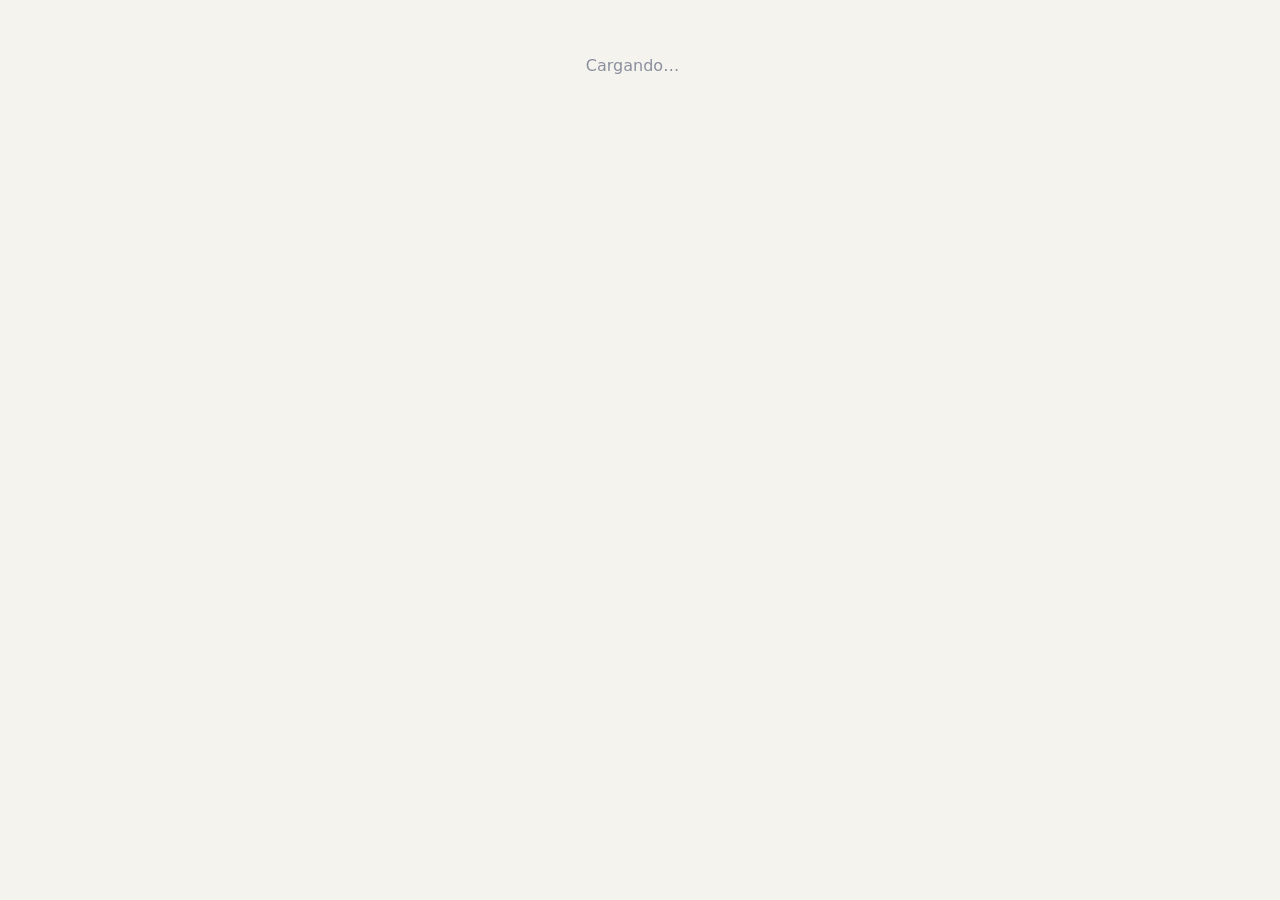
==== programa.html @ bf55bc1c "Ancho fijo: sin zoom al tocar, sin desplazamiento lateral ni saltos de tamaño Co-Authored-By: Claude" ====
<!doctype html>
<html lang="es">
<head>
  <meta charset="utf-8">
  <meta name="viewport" content="width=device-width, initial-scale=1, maximum-scale=1, viewport-fit=cover">
  <title>Programa · Roca de Vida Alabanza</title>
  <meta name="robots" content="noindex, nofollow">
  <meta name="theme-color" content="#000000">
  <meta name="apple-mobile-web-app-capable" content="yes">
  <meta name="apple-mobile-web-app-title" content="Programa RDV">
  <link rel="icon" type="image/png" sizes="32x32" href="icons/favicon-32.png">
  <link rel="apple-touch-icon" href="icons/apple-touch-icon.png">
  <link rel="stylesheet" href="css/styles.css">
  <style>
    body { padding: calc(14px + var(--safe-t)) 14px calc(30px + var(--safe-b)); }
    .pg { max-width: 760px; margin: 0 auto; }
    .pg-head { display: flex; align-items: center; gap: 12px; margin-bottom: 14px; }
    .pg-head img { width: 44px; height: 44px; border-radius: 12px; }
    .pg-head h1 { font-size: 19px; margin: 0; }
    .pg-head small { color: var(--texto-3); font-size: 12px; }
    .pg-mes { display: flex; align-items: center; justify-content: space-between; margin: 0 0 14px; }
    .pg-mes b { font-size: 17px; }
    .pg-dia { border-left: 4px solid var(--acento); }
    .pg-dia.pasado { opacity: .55; }
    .pg-dia.proximo { box-shadow: 0 0 0 1px var(--acento) inset; }
    .pg-dia h2 { font-size: 16px; margin: 0 0 2px; display: flex; gap: 8px; align-items: baseline; flex-wrap: wrap; }
    .pg-dia .cuando { color: var(--texto-2); font-size: 13.5px; }
    .pg-voces { margin: 10px 0 4px; font-size: 14px; }
    .pg-voces b { color: var(--acento-2); }
    .pg-sub { font-size: 11.5px; font-weight: 800; text-transform: uppercase; letter-spacing: .6px; color: var(--texto-2); margin: 12px 0 4px; }
    .pg-can { border-top: 1px solid var(--linea); padding: 9px 0; }
    .pg-can:first-of-type { border-top: 0; }
    .pg-can-top { display: flex; gap: 10px; align-items: flex-start; }
    .pg-can .n { color: var(--texto-3); font-weight: 700; min-width: 18px; }
    .pg-can .info { flex: 1; min-width: 0; }
    .pg-can .info b { display: block; }
    .pg-can .info small { color: var(--texto-2); }
    .pg-can .acc { display: flex; gap: 6px; flex-wrap: wrap; justify-content: flex-end; }
    .pg-letra { margin: 8px 0 2px 28px; background: var(--bg-2); border-radius: 10px; padding: 10px 12px; font-size: 15.5px; line-height: 1.45; white-space: pre-wrap; }
    .pg-letra .sec { display: block; font-weight: 800; font-size: 11.5px; text-transform: uppercase; letter-spacing: .7px; color: var(--info); margin: 10px 0 2px; }
    .pg-letra .sec:first-child { margin-top: 0; }
    .pg-vacio { text-align: center; color: var(--texto-3); padding: 40px 10px; }
  </style>
</head>
<body>
  <div class="pg" id="pg"><div class="pg-vacio">Cargando…</div></div>
  <div id="toast" class="toast" hidden></div>
  <script type="module" src="js/programa.js"></script>
</body>
</html>
---- css/styles.css ----
:root {
  --bg: #000000;
  --bg-2: #0f0f0f;
  --card: #141414;
  --card-2: #1f1f1f;
  --linea: #2a2a2a;
  --texto: #f4f4f4;
  --texto-2: #a6a6a6;
  --texto-3: #6f6f6f;
  --borde: transparent;   /* borde de tarjetas: sin borde en oscuro */
  --suave: rgba(255, 255, 255, .07);
  --acento: #e0b458;      /* dorado cálido */
  --acento-2: #f3d58f;
  --acento-txt: #1a1405;
  --ok: #4fc38a;
  --peligro: #ef6b6b;
  --info: #6ba8ef;
  --radio: 16px;
  --safe-b: env(safe-area-inset-bottom, 0px);
  --safe-t: env(safe-area-inset-top, 0px);
  --fuente-letra: 18px;
  --nav-bg: rgba(0, 0, 0, .86);
  --grad-comunicado: #1f1a0c;
  --grad-vivo: #221010;
  --offline-bg: #2a210c;
  --msg-err: #ffb4b4;
  --msg-ok: #a6f0c9;
  color-scheme: dark;
}

/* ---------- Tema claro (manual o según el sistema) ---------- */
:root[data-tema="claro"] {
  --bg: #f5f3ee; --bg-2: #ece8df; --card: #ffffff; --card-2: #f7f4ec; --linea: #ddd6c6;
  --texto: #1d1f27; --texto-2: #545a6b; --texto-3: #8a8f9e;
  --acento: #c9952c; --acento-2: #8a6110; --acento-txt: #1a1405;
  --ok: #24935d; --peligro: #d64545; --info: #2f74c9;
  --nav-bg: rgba(255, 255, 255, .92); --grad-comunicado: #fbf1d9; --grad-vivo: #fbe3e3;
  --offline-bg: #f6e7bf; --msg-err: #a12828; --msg-ok: #17683f;
  --borde: var(--linea); --suave: rgba(0, 0, 0, .06);
  color-scheme: light;
}
@media (prefers-color-scheme: light) {
  :root:not([data-tema="oscuro"]) {
    --bg: #f5f3ee; --bg-2: #ece8df; --card: #ffffff; --card-2: #f7f4ec; --linea: #ddd6c6;
    --texto: #1d1f27; --texto-2: #545a6b; --texto-3: #8a8f9e;
    --acento: #c9952c; --acento-2: #8a6110; --acento-txt: #1a1405;
    --ok: #24935d; --peligro: #d64545; --info: #2f74c9;
    --nav-bg: rgba(255, 255, 255, .92); --grad-comunicado: #fbf1d9; --grad-vivo: #fbe3e3;
    --offline-bg: #f6e7bf; --msg-err: #a12828; --msg-ok: #17683f;
    --borde: var(--linea); --suave: rgba(0, 0, 0, .06);
    color-scheme: light;
  }
}

* { box-sizing: border-box; }
html, body { margin: 0; }
/* ancho fijo: sin zoom al tocar, sin desplazamiento lateral y sin saltos de tamaño */
html {
  -webkit-text-size-adjust: 100%; text-size-adjust: 100%;
  overflow-x: hidden; scrollbar-gutter: stable;
}
body { width: 100%; max-width: 100%; overflow-x: clip; }
#app { overflow-x: clip; }
html, body, button, a, input, select, textarea, label, [onclick] { touch-action: manipulation; }
#app > * { min-width: 0; max-width: 100%; }
pre, .mono, table { max-width: 100%; }
body {
  background: var(--bg);
  color: var(--texto);
  font: 16px/1.45 system-ui, -apple-system, "Segoe UI", Roboto, sans-serif;
  -webkit-font-smoothing: antialiased;
  -webkit-tap-highlight-color: transparent;
  min-height: 100dvh;
}
a { color: var(--acento-2); }
img { max-width: 100%; }
[hidden] { display: none !important; }

#app { max-width: 720px; margin: 0 auto; padding: calc(var(--safe-t) + 8px) 16px calc(84px + var(--safe-b)); }

/* ---------- carga ---------- */
.cargando { min-height: 80dvh; display: grid; place-items: center; }
.logo-pulso { width: 110px; animation: pulso 1.6s ease-in-out infinite; }
@keyframes pulso { 50% { opacity: .45; transform: scale(.96); } }
.spinner { width: 28px; height: 28px; border: 3px solid var(--linea); border-top-color: var(--acento); border-radius: 50%; animation: gira .8s linear infinite; margin: 32px auto; }
@keyframes gira { to { transform: rotate(360deg); } }

/* ---------- encabezado ---------- */
.top { display: flex; align-items: center; gap: 12px; padding: calc(10px + var(--safe-t)) 0 14px; margin-top: calc(-1 * var(--safe-t)); position: sticky; top: 0; z-index: 5; background: linear-gradient(var(--bg) 75%, transparent); }
.top img { width: 38px; height: 38px; }
.top h1 { font-size: 21px; margin: 0; flex: 1; letter-spacing: -.2px; }
.top .sub { font-size: 12px; color: var(--texto-3); display: block; font-weight: 500; }
.avatar { width: 36px; height: 36px; border-radius: 50%; background: var(--card-2); color: var(--acento-2); display: grid; place-items: center; font-weight: 700; font-size: 14px; flex: none; border: 1px solid var(--linea); cursor: pointer; }
.avatar.sm { width: 30px; height: 30px; font-size: 12px; cursor: default; }
.atras { background: none; border: 0; color: var(--texto); font-size: 26px; padding: 0 6px 0 0; cursor: pointer; line-height: 1; }

/* ---------- navegación inferior ---------- */
.nav { position: fixed; left: 0; right: 0; bottom: 0; z-index: 10; display: flex; justify-content: center; gap: 4px; background: var(--nav-bg); backdrop-filter: blur(12px); border-top: 1px solid var(--linea); padding: 6px 8px calc(6px + var(--safe-b)); }
.nav a { flex: 1; max-width: 140px; display: flex; flex-direction: column; align-items: center; gap: 1px; padding: 6px 0; text-decoration: none; color: var(--texto-3); font-size: 11px; font-weight: 600; border-radius: 10px; position: relative; }
.nav a .ico { font-size: 21px; filter: grayscale(1) opacity(.7); }
.nav a.activo { color: var(--acento-2); }
.nav a.activo .ico { filter: none; }
.badge { position: absolute; top: 2px; right: calc(50% - 22px); background: var(--peligro); color: #fff; font-size: 10px; min-width: 17px; height: 17px; border-radius: 9px; display: grid; place-items: center; padding: 0 4px; }

/* ---------- tarjetas ---------- */
.card { background: var(--card); border: 1px solid var(--borde); border-radius: var(--radio); padding: 14px; margin-bottom: 12px; }
.card.fijada { border-color: rgba(224, 180, 88, .55); box-shadow: 0 0 0 1px rgba(224, 180, 88, .15) inset; }
.card.comunicado { background: linear-gradient(160deg, var(--grad-comunicado), var(--card) 55%); }
.post-head { display: flex; align-items: center; gap: 10px; margin-bottom: 10px; }
.post-head .quien { flex: 1; min-width: 0; }
.post-head .quien b { display: block; font-size: 15px; }
.post-head .quien small { color: var(--texto-3); font-size: 12px; }
.tag { display: inline-block; font-size: 11px; font-weight: 700; letter-spacing: .4px; text-transform: uppercase; padding: 2px 8px; border-radius: 20px; background: var(--card-2); color: var(--texto-2); }
.tag.comunicado { background: rgba(224, 180, 88, .18); color: var(--acento-2); }
.tag.fijada { background: rgba(224, 180, 88, .18); color: var(--acento-2); }
.tag.ok { background: rgba(79, 195, 138, .16); color: var(--ok); }
.tag.warn { background: rgba(239, 107, 107, .16); color: var(--peligro); }
.post-titulo { font-size: 18px; margin: 0 0 6px; }
.post-texto { white-space: pre-wrap; word-wrap: break-word; margin: 0; }
.post-frase { font-size: 20px; font-style: italic; line-height: 1.4; text-align: center; padding: 10px 6px; color: var(--acento-2); white-space: pre-wrap; }
.post-img { margin: 10px -14px 0; display: block; width: calc(100% + 28px); max-width: none; max-height: 520px; object-fit: cover; background: var(--bg-2); cursor: zoom-in; }
.video { position: relative; aspect-ratio: 16/9; margin-top: 10px; border-radius: 10px; overflow: hidden; background: #000; }
.video iframe { position: absolute; inset: 0; width: 100%; height: 100%; border: 0; }
.link-video { display: inline-flex; gap: 6px; align-items: center; margin-top: 10px; }

.reacciones { display: flex; flex-wrap: wrap; gap: 6px; margin-top: 12px; }
.reac { border: 1px solid var(--linea); background: var(--bg-2); color: var(--texto); border-radius: 20px; padding: 4px 10px; font-size: 14px; cursor: pointer; display: inline-flex; gap: 5px; align-items: center; }
.reac.mia { border-color: var(--acento); background: rgba(224, 180, 88, .14); }
.reac small { color: var(--texto-2); font-weight: 600; }
.acciones { display: flex; gap: 14px; margin-top: 10px; padding-top: 10px; border-top: 1px solid var(--linea); }
.acciones button { background: none; border: 0; color: var(--texto-2); font-size: 14px; cursor: pointer; padding: 0; }
.comentarios { margin-top: 10px; display: grid; gap: 8px; }
.comentario { display: flex; gap: 8px; align-items: flex-start; }
.comentario .burbuja { background: var(--bg-2); border-radius: 12px; padding: 7px 11px; flex: 1; min-width: 0; }
.comentario .burbuja b { font-size: 13px; }
.comentario .burbuja p { margin: 2px 0 0; white-space: pre-wrap; word-wrap: break-word; font-size: 14px; }
.comentario .burbuja small { color: var(--texto-3); font-size: 11px; }
.comentario .x { background: none; border: 0; color: var(--texto-3); cursor: pointer; font-size: 13px; }
.nuevo-com { display: flex; gap: 8px; margin-top: 4px; }
.nuevo-com input { flex: 1; }

/* ---------- formularios ---------- */
label { display: block; font-size: 13px; color: var(--texto-2); margin: 12px 0 5px; font-weight: 600; }
input, select, textarea {
  width: 100%; background: var(--bg-2); color: var(--texto); border: 1px solid var(--linea);
  border-radius: 10px; padding: 11px 12px; font: inherit; font-size: 16px; outline: none;
}
input:focus, select:focus, textarea:focus { border-color: var(--acento); }
textarea { min-height: 90px; resize: vertical; }
textarea.letra { min-height: 300px; font-family: ui-monospace, SFMono-Regular, Menlo, Consolas, monospace; font-size: 16px; line-height: 1.5; }
.fila { display: flex; gap: 10px; }
.fila > * { flex: 1; min-width: 0; }
.check { display: flex; align-items: center; gap: 8px; margin-top: 12px; color: var(--texto); font-weight: 500; }
.check input { width: auto; }
.ayuda { font-size: 12px; color: var(--texto-3); margin-top: 5px; }

.btn {
  display: inline-flex; align-items: center; justify-content: center; gap: 6px;
  border: 1px solid var(--linea); background: var(--card-2); color: var(--texto);
  padding: 10px 16px; border-radius: 10px; font: inherit; font-weight: 600; font-size: 15px; cursor: pointer; text-decoration: none;
}
.btn.prim { background: var(--acento); border-color: var(--acento); color: var(--acento-txt); }
.btn.peligro { color: var(--peligro); }
.btn.sm { padding: 6px 11px; font-size: 13px; border-radius: 8px; }
.btn.blk { width: 100%; margin-top: 16px; }
.btn:disabled { opacity: .5; cursor: default; }
.btn-ico { background: var(--card-2); border: 1px solid var(--linea); color: var(--texto); width: 38px; height: 38px; border-radius: 10px; cursor: pointer; font-size: 17px; display: grid; place-items: center; flex: none; }
.fab { position: fixed; right: max(16px, calc(50% - 344px)); bottom: calc(80px + var(--safe-b)); z-index: 9; width: 56px; height: 56px; border-radius: 50%; border: 0; background: var(--acento); color: var(--acento-txt); font-size: 30px; box-shadow: 0 6px 20px rgba(0, 0, 0, .45); cursor: pointer; }

/* ---------- login ---------- */
.auth { min-height: 88dvh; display: flex; flex-direction: column; justify-content: center; max-width: 400px; margin: 0 auto; }
.auth .logo { width: 120px; margin: 0 auto 10px; display: block; }
.auth h1 { text-align: center; font-size: 24px; margin: 0; }
.auth .lema { text-align: center; color: var(--texto-3); margin: 4px 0 20px; }
.tabs-auth { display: flex; background: var(--bg-2); border-radius: 12px; padding: 4px; gap: 4px; }
.tabs-auth button { flex: 1; border: 0; background: none; color: var(--texto-2); padding: 9px; border-radius: 9px; font: inherit; font-weight: 600; cursor: pointer; }
.tabs-auth button.activo { background: var(--card-2); color: var(--texto); }
.link { background: none; border: 0; color: var(--acento-2); font: inherit; font-size: 14px; cursor: pointer; padding: 0; margin-top: 14px; }
.msg { margin-top: 12px; padding: 10px 12px; border-radius: 10px; font-size: 14px; }
.msg.err { background: rgba(239, 107, 107, .12); color: var(--msg-err); }
.msg.ok { background: rgba(79, 195, 138, .12); color: var(--msg-ok); }

/* ---------- listas ---------- */
.buscador { position: relative; margin-bottom: 12px; }
.buscador input { padding-left: 38px; }
.buscador::before { content: "🔍"; position: absolute; left: 12px; top: 50%; transform: translateY(-50%); font-size: 14px; opacity: .6; }
.lista { display: grid; gap: 8px; }
.item { display: flex; align-items: center; gap: 12px; background: var(--card); border: 1px solid var(--borde); border-radius: 12px; padding: 12px 14px; text-decoration: none; color: inherit; cursor: pointer; }
.item .info { flex: 1; min-width: 0; }
.item .info b { display: block; white-space: nowrap; overflow: hidden; text-overflow: ellipsis; }
.item .info small { color: var(--texto-3); }
.tono-pill { font-weight: 800; font-size: 15px; min-width: 44px; text-align: center; padding: 5px 8px; border-radius: 8px; background: rgba(224, 180, 88, .14); color: var(--acento-2); }
.vacio { text-align: center; color: var(--texto-3); padding: 40px 10px; }
.vacio .grande { font-size: 40px; display: block; margin-bottom: 6px; }
.seccion-t { font-size: 13px; text-transform: uppercase; letter-spacing: .6px; color: var(--texto-3); margin: 22px 0 8px; font-weight: 700; }
.fecha-box { width: 52px; text-align: center; background: var(--bg-2); border-radius: 10px; padding: 6px 0; flex: none; }
.fecha-box b { display: block; font-size: 20px; line-height: 1; }
.fecha-box small { font-size: 11px; text-transform: uppercase; color: var(--acento-2); font-weight: 700; }
.segmentado { display: flex; gap: 6px; overflow-x: auto; padding-bottom: 4px; margin-bottom: 12px; scrollbar-width: none; }
.segmentado::-webkit-scrollbar { display: none; }
.segmentado button { flex: none; border: 1px solid var(--linea); background: var(--bg-2); color: var(--texto-2); padding: 7px 13px; border-radius: 20px; font: inherit; font-size: 14px; font-weight: 600; cursor: pointer; }
.segmentado button.activo { background: var(--acento); color: var(--acento-txt); border-color: var(--acento); }

/* ---------- canción ---------- */
.cancion-meta { display: flex; flex-wrap: wrap; gap: 6px; margin: -4px 0 12px; }
.controles { position: sticky; top: calc(62px + var(--safe-t)); z-index: 4; background: var(--bg); padding: 8px 0; display: flex; gap: 8px; align-items: center; border-bottom: 1px solid var(--linea); margin-bottom: 12px; }
.controles .tono-actual { display: flex; align-items: center; gap: 6px; }
.controles .tono-actual { background: var(--card); border: 1px solid var(--borde); border-radius: 12px; padding: 3px; gap: 2px; flex: none; }
.controles .tono-actual .btn-ico { border: 0; background: transparent; width: 34px; height: 34px; }
.controles .tono-actual select { width: auto; min-width: 64px; padding: 6px 8px; font-weight: 800; font-size: 17px; text-align: center; color: var(--acento-2); background: transparent; border: 0; }
.sel-cant { flex: 1; min-width: 0; display: flex; align-items: center; gap: 6px; background: var(--card); border: 1px solid var(--borde); border-radius: 12px; padding: 0 0 0 10px; margin: 0; }
.sel-cant.activo { border-color: var(--acento); }
.sel-cant select { flex: 1; min-width: 0; width: auto; border: 0; background: transparent; padding: 10px 8px 10px 0; font-size: 16px; font-weight: 600; color: var(--texto); text-overflow: ellipsis; }
.sel-cant.activo select { color: var(--acento-2); }
.barra-vista { display: flex; align-items: center; gap: 8px; flex-wrap: wrap; margin-bottom: 12px; }
.barra-vista .vista-tg { margin: 0; }
.btn-ico.sm.activo { border-color: var(--acento); background: rgba(224, 180, 88, .14); }
.ov-fuente { display: inline-flex; gap: 4px; margin-left: auto; }
.btn-ico.sm { width: 32px; height: 32px; font-size: 13px; }
.cantantes { display: flex; gap: 6px; flex-wrap: wrap; margin-bottom: 14px; }
.chip { border: 1px solid var(--linea); background: var(--bg-2); color: var(--texto); padding: 6px 11px; border-radius: 20px; font: inherit; font-size: 13px; cursor: pointer; display: inline-flex; gap: 6px; align-items: center; }
.chip b { color: var(--acento-2); }
.chip.activo { border-color: var(--acento); background: rgba(224, 180, 88, .14); }

.letra { font-size: var(--fuente-letra); line-height: 1.35; padding-bottom: 20px; }
.letra .mono { font-family: ui-monospace, SFMono-Regular, Menlo, Consolas, monospace; white-space: pre; font-size: .85em; overflow-x: auto; }
.letra .l-vacia { height: .8em; }
.letra .l-seccion { margin: 14px 0 6px; font-weight: 800; font-size: .72em; text-transform: uppercase; letter-spacing: .8px; color: var(--info); }
.letra .l-acordes { color: var(--acento); font-weight: 700; }
.letra .l-chordpro { display: flex; flex-wrap: wrap; align-items: flex-end; margin-bottom: 2px; }
.letra .seg { display: inline-flex; flex-direction: column; }
.letra .seg .ch { color: var(--acento); font-weight: 700; font-size: .82em; min-height: 1.2em; padding-right: .35em; white-space: nowrap; }
.letra .l-letra { white-space: pre-wrap; }
.letra.sin-acordes .l-chordpro .ch { display: none; }

.notas-instr textarea { min-height: 120px; }
.nota-vista { white-space: pre-wrap; background: var(--bg-2); border-radius: 10px; padding: 12px; min-height: 48px; color: var(--texto); font-size: 15px; }
.nota-vista.vacia { color: var(--texto-3); font-style: italic; }
.nav-set { position: fixed; left: 0; right: 0; bottom: calc(64px + var(--safe-b)); z-index: 8; display: flex; justify-content: center; pointer-events: none; }
.nav-set > div { pointer-events: auto; display: flex; gap: 8px; align-items: center; background: var(--card-2); border: 1px solid var(--borde); border-radius: 30px; padding: 6px; box-shadow: 0 6px 20px rgba(0, 0, 0, .4); }
.nav-set span { font-size: 13px; color: var(--texto-2); padding: 0 6px; }

/* ---------- setlist ---------- */
.set-item { display: flex; align-items: center; gap: 10px; }
.set-item .num { width: 26px; height: 26px; border-radius: 50%; background: var(--bg-2); display: grid; place-items: center; font-size: 13px; font-weight: 700; color: var(--texto-2); flex: none; }
.orden { display: flex; flex-direction: column; gap: 2px; }
.orden button { background: none; border: 0; color: var(--texto-3); cursor: pointer; font-size: 13px; padding: 0 4px; }

/* ---------- modal ---------- */
dialog { width: min(560px, 100%); max-height: 92dvh; border: 1px solid var(--linea); border-radius: 18px 18px 0 0; padding: 0; background: var(--card); color: var(--texto); margin: auto auto 0; }
@media (min-width: 640px) { dialog { border-radius: 18px; margin: auto; } }
dialog::backdrop { background: rgba(0, 0, 0, .6); backdrop-filter: blur(2px); }
#modalBody { padding: 18px 16px calc(18px + var(--safe-b)); overflow-y: auto; max-height: 92dvh; }
.modal-h { display: flex; align-items: center; justify-content: space-between; margin-bottom: 4px; }
.modal-h h2 { margin: 0; font-size: 19px; }
.modal-h button { background: none; border: 0; color: var(--texto-2); font-size: 24px; cursor: pointer; }
.visor { padding: 0 !important; background: #000; }
.visor img { display: block; width: 100%; }

.toast { position: fixed; left: 50%; transform: translateX(-50%); bottom: calc(86px + var(--safe-b)); background: var(--texto); color: var(--bg); padding: 10px 16px; border-radius: 10px; font-size: 14px; font-weight: 600; z-index: 50; max-width: calc(100% - 32px); box-shadow: 0 6px 20px rgba(0, 0, 0, .4); }
.toast.err { background: var(--peligro); color: #fff; }

.miembro-acc { display: flex; gap: 6px; flex-wrap: wrap; }
.instalar { display: flex; gap: 10px; align-items: center; }
.instalar p { margin: 0; flex: 1; font-size: 14px; color: var(--texto-2); }

/* ---------- agenda / calendario ---------- */
.admin-bar { display: flex; gap: 6px; flex-wrap: wrap; margin-bottom: 12px; }
.cal { padding: 12px 10px; }
.cal-head { display: flex; align-items: center; justify-content: space-between; margin-bottom: 8px; }
.cal-head b { text-transform: capitalize; font-size: 17px; }
.cal-head a.btn-ico { text-decoration: none; }
.cal-sem, .cal-grid { display: grid; grid-template-columns: repeat(7, 1fr); gap: 3px; text-align: center; }
.cal-sem span { font-size: 11px; color: var(--texto-3); font-weight: 700; padding: 2px 0 4px; }
.cal-dia { aspect-ratio: 1 / 1.05; border: 1px solid transparent; background: var(--bg-2); color: var(--texto); border-radius: 9px; font: inherit; font-size: 14px; cursor: pointer; display: flex; flex-direction: column; align-items: center; justify-content: center; gap: 3px; padding: 0; }
.cal-dia i { display: flex; gap: 2px; height: 7px; }
.cal-dia i b, .cal-ley b { width: 7px; height: 7px; border-radius: 50%; border: 1.5px solid; display: inline-block; }
.cal-dia.hoy span { color: var(--acento-2); font-weight: 800; }
.cal-dia.sel { border-color: var(--acento); background: rgba(224, 180, 88, .12); }
.cal-dia.mio { box-shadow: inset 0 -3px 0 var(--acento); }
.cal-ley { display: flex; flex-wrap: wrap; gap: 4px 12px; margin-top: 10px; font-size: 11px; color: var(--texto-3); }
.cal-ley span { display: inline-flex; align-items: center; gap: 5px; }
.cal-ley b { border-color: currentColor; }
.cal-ley b.hueco { background: transparent; }

.confirmar { border-color: rgba(224, 180, 88, .55); }
.conf-fila { display: flex; align-items: center; gap: 6px; padding: 8px 0; border-top: 1px solid var(--linea); }
.conf-fila:first-of-type { border-top: 0; }
.conf-fila .info { flex: 1; min-width: 0; text-decoration: none; color: inherit; }
.conf-fila .info b { display: block; font-size: 14px; }
.conf-fila .info small { color: var(--texto-3); font-size: 12px; }

.equipo-dia { padding: 4px 14px; }
.eq-fila { display: flex; align-items: center; gap: 10px; padding: 8px 0; border-top: 1px solid var(--linea); }
.eq-fila:first-child { border-top: 0; }
.eq-fila .eq-rol { width: 120px; flex: none; font-size: 13px; color: var(--texto-2); }
.eq-fila b { flex: 1; }
.eq-fila.rechazado b { text-decoration: line-through; color: var(--texto-3); }
.eq-fila.por_confirmar b { font-style: italic; }
.eq-rec { background: none; border: 1px solid var(--linea); border-radius: 8px; padding: 2px 6px; font-size: 14px; cursor: pointer; color: inherit; }
.eq-rec:disabled { opacity: .5; }
.resumen-conf { display: flex; align-items: center; gap: 10px; padding: 10px 14px; }
.resumen-conf .info { flex: 1; font-size: 14px; }
.btn.aviso { background: rgba(240, 190, 90, .18); border-color: var(--acento-2); color: var(--texto); }

.lista-check { max-height: 46dvh; overflow-y: auto; border: 1px solid var(--linea); border-radius: 10px; padding: 2px 10px; margin-top: 4px; }
.fila-check { margin: 0; padding: 9px 0; border-top: 1px solid var(--linea); }
.fila-check:first-child { border-top: 0; }
.fila-check span:nth-child(2) { flex: 1; }
.fila-check small { color: var(--texto-3); }
.sep-check { font-size: 11px; text-transform: uppercase; letter-spacing: .6px; color: var(--texto-3); padding: 10px 0 4px; border-top: 1px solid var(--linea); font-weight: 700; }

.tabla-wrap { overflow-x: auto; border: 1px solid var(--linea); border-radius: 12px; }
table.plan { border-collapse: collapse; font-size: 13px; min-width: 100%; }
.plan th, .plan td { padding: 8px; border-bottom: 1px solid var(--linea); text-align: left; vertical-align: top; white-space: nowrap; }
.plan thead th { background: var(--bg-2); color: var(--texto-2); font-size: 12px; position: sticky; top: 0; }
.plan tbody th { position: sticky; left: 0; background: var(--card); z-index: 1; }
.plan tbody th a { color: var(--texto); text-decoration: none; display: block; }
.plan tbody th small { color: var(--texto-3); font-weight: 400; }
.plan td { background: var(--card); }
.plan td.editable { cursor: pointer; }
.plan td.editable:hover { background: var(--card-2); }
.plan .p { display: block; padding: 1px 0; }
.plan .p.confirmado::after { content: " ✅"; font-size: 10px; }
.p.pendiente { color: var(--acento-2); }
.p.rechazado { color: var(--peligro); text-decoration: line-through; }
.p.por_confirmar { color: var(--acento-2); font-style: italic; }
.plan .p.por_confirmar::after { content: " 🤔"; font-size: 10px; font-style: normal; }
.plan .vacio-c { color: var(--texto-3); }

/* ---------- resumen del día (muro) ---------- */
.resumen { background: var(--bg-2); border-radius: 10px; padding: 12px; margin-top: 10px; font-size: 14px; line-height: 1.55; }
.rs-bloque { margin-top: 10px; }
.rs-t { font-weight: 800; font-size: 12px; text-transform: uppercase; letter-spacing: .5px; color: var(--texto-2); margin-bottom: 2px; }
.rs-rol { color: var(--texto-3); }
.resumen ol { margin: 0; padding-left: 20px; }
.tono-txt { color: var(--acento-2); }

/* ---------- en vivo ---------- */
.punto-vivo { width: 9px; height: 9px; border-radius: 50%; background: var(--peligro); display: inline-block; flex: none; animation: pulso 1.2s ease-in-out infinite; margin-right: 6px; vertical-align: middle; }
.vivo-banner { display: flex; align-items: center; gap: 10px; border-color: rgba(239, 107, 107, .6); background: linear-gradient(160deg, var(--grad-vivo), var(--card) 60%); text-decoration: none; color: inherit; }
.vivo-banner .info { flex: 1; }
.vivo-banner .info b { display: block; }
.vivo-banner .info small { color: var(--texto-2); }
.chip.vivo { border-color: rgba(239, 107, 107, .6); }
.chip.vivo.activo { background: rgba(239, 107, 107, .15); }
.set-item.en-vivo { border-color: var(--peligro); }
.nota-mia { padding: 10px 12px; font-size: 15px; border-color: rgba(107, 168, 239, .45); white-space: pre-wrap; }

/* ---------- sin conexión ---------- */
.offline { position: sticky; top: 0; z-index: 20; background: var(--offline-bg); color: var(--acento-2); text-align: center; font-size: 13px; font-weight: 600; padding: calc(6px + var(--safe-t)) 12px 6px; }

/* ---------- editor de acordes ---------- */
.ea-teclas { display: grid; gap: 6px; margin-bottom: 8px; }
.ea-fila { display: flex; gap: 6px; overflow-x: auto; align-items: center; padding-bottom: 2px; scrollbar-width: none; }
.ea-fila::-webkit-scrollbar { display: none; }
.ea-fila small { color: var(--texto-3); font-size: 11px; white-space: nowrap; font-weight: 700; }
.ea-k { flex: none; min-width: 44px; height: 38px; padding: 0 10px; border-radius: 9px; border: 1px solid var(--acento); background: rgba(224, 180, 88, .14); color: var(--acento-2); font: inherit; font-weight: 800; font-size: 15px; cursor: pointer; }
.ea-k.sec { border-color: var(--linea); background: var(--bg-2); color: var(--texto); font-weight: 700; font-size: 14px; }
.ea-k.peligro { border-color: var(--peligro); color: var(--peligro); background: transparent; }
.ea-k:active { transform: scale(.95); }
.ea-tocar { background: var(--bg-2); border: 1px solid var(--linea); border-radius: 10px; padding: 12px; max-height: 50dvh; overflow-y: auto; font-size: 17px; line-height: 2.1; }
.ea-tocar { line-height: 1.35; }
.ea-l { display: flex; flex-wrap: wrap; align-items: flex-end; margin-bottom: 6px; }
.ea-seg { display: inline-flex; flex-direction: column; align-items: flex-start; }
.ea-chrow { min-height: 1.45em; display: flex; align-items: flex-end; padding-right: 6px; }
.ea-ly { white-space: pre; }
.ea-c { cursor: pointer; border-radius: 3px; position: relative; padding: 2px 0; }
.ea-c:hover { background: var(--suave); }
.ea-c.sel { background: rgba(107, 168, 239, .3); box-shadow: inset 2px 0 0 var(--info); }
.ea-fin { color: var(--texto-3); padding: 2px 8px; }
.ea-ch { border: 0; background: var(--acento); color: var(--acento-txt); font: inherit; font-size: 13px; font-weight: 800; border-radius: 6px; padding: 1px 6px; margin: 0; cursor: pointer; line-height: 1.5; }
.ea-ch.sel { background: var(--info); color: #fff; }
.caret { display: inline-block; width: 2px; height: 1.1em; background: var(--info); vertical-align: middle; margin: 0 1px; animation: pulso 1s infinite; }

/* ---------- partituras ---------- */
.partituras { display: grid; grid-template-columns: repeat(auto-fill, minmax(150px, 1fr)); gap: 10px; margin-bottom: 10px; }
.part-item { background: var(--card); border: 1px solid var(--linea); border-radius: 12px; overflow: hidden; position: relative; display: flex; flex-direction: column; }
.part-item img { width: 100%; aspect-ratio: 3 / 4; object-fit: cover; object-position: top; background: #fff; cursor: zoom-in; display: block; }
.part-doc { aspect-ratio: 3 / 4; border: 0; background: var(--bg-2); color: var(--texto); font: inherit; font-size: 18px; font-weight: 700; cursor: pointer; }
.part-info { padding: 8px 10px; font-size: 13px; }
.part-info b { display: block; }
.part-info small { color: var(--texto-3); }
.part-item .x { position: absolute; top: 6px; right: 6px; background: rgba(0, 0, 0, .55); border: 0; border-radius: 8px; padding: 4px 6px; cursor: pointer; }
.visor-part { background: #fff; min-height: 60dvh; }
.visor-part img { display: block; width: 100%; height: auto; border-bottom: 2px solid #ddd; }
.visor-part .btn { margin: 10px; width: calc(100% - 20px); }
.visor-cerrar { position: sticky; top: 8px; float: right; margin: 8px; z-index: 2; width: 40px; height: 40px; border-radius: 50%; border: 0; background: rgba(0, 0, 0, .65); color: #fff; font-size: 24px; cursor: pointer; }

/* ---------- equipo: marca 👑 dirige ---------- */
.fila-check-wrap { display: flex; align-items: center; gap: 6px; border-top: 1px solid var(--linea); }
.fila-check-wrap:first-child, .sep-check + .fila-check-wrap { border-top: 0; }
.fila-check-wrap .fila-check { flex: 1; border-top: 0; }
.dirige-tg { display: flex; align-items: center; cursor: pointer; padding: 6px; margin: 0; }
.dirige-tg input { position: absolute; opacity: 0; width: 0; height: 0; }
.dirige-tg span { font-size: 20px; filter: grayscale(1); opacity: .35; transition: .15s; }
.dirige-tg input:checked + span { filter: none; opacity: 1; transform: scale(1.1); }
.dirige-tg input:focus-visible + span { outline: 2px solid var(--acento); border-radius: 6px; }

/* ---------- chat por evento ---------- */
.chat { padding: 10px 12px; }
.chat-lista { display: flex; flex-direction: column; gap: 6px; max-height: 50dvh; overflow-y: auto; padding: 2px; }
.chat-msg { max-width: 82%; background: var(--bg-2); border-radius: 14px 14px 14px 4px; padding: 6px 10px; align-self: flex-start; }
.chat-msg.mio { align-self: flex-end; background: var(--card-2); border: 1px solid var(--acento); border-radius: 14px 14px 4px 14px; }
.chat-msg b { font-size: 12px; color: var(--acento-2); }
.chat-msg p { margin: 1px 0 0; white-space: pre-wrap; word-wrap: break-word; font-size: 14px; }
.chat-msg small { color: var(--texto-3); font-size: 10.5px; margin-left: 6px; }
.chat-msg .x { background: none; border: 0; color: var(--texto-3); cursor: pointer; font-size: 12px; padding: 0 0 0 6px; }
.chat-form { display: flex; gap: 8px; margin-top: 10px; align-items: flex-end; }
.chat-form textarea { flex: 1; min-height: 40px; max-height: 120px; resize: none; margin: 0; }
.chat-vacio { color: var(--texto-3); font-size: 13px; text-align: center; padding: 10px 0; }
.chat-tabs { display: flex; gap: 6px; overflow-x: auto; padding: 0 0 8px; margin-bottom: 6px; border-bottom: 1px solid var(--linea); scrollbar-width: none; }
.chat-tabs::-webkit-scrollbar { display: none; }
.chat-tab { flex: none; position: relative; border: 1px solid var(--linea); background: none; color: var(--texto-2); font: inherit; font-size: 13px; font-weight: 600; padding: 6px 12px; border-radius: 999px; cursor: pointer; white-space: nowrap; }
.chat-tab.activo { background: var(--acento); border-color: var(--acento); color: var(--acento-txt); }
.chat-tab.mas { border-style: dashed; color: var(--texto-3); }
.chat-tab .punto { position: absolute; top: 2px; right: 2px; width: 8px; height: 8px; border-radius: 50%; background: var(--peligro); }
.chat-nuevo-priv { display: flex; flex-direction: column; gap: 4px; padding: 8px; margin-bottom: 8px; border-radius: 12px; background: var(--suave); }
.chat-nuevo-priv[hidden], .chat-solo-ver[hidden], .chat-form[hidden], .men-at[hidden] { display: none; }
.chat-persona { display: flex; align-items: center; gap: 10px; background: none; border: 0; color: var(--texto); font: inherit; text-align: left; padding: 6px; border-radius: 10px; cursor: pointer; }
.chat-persona:hover { background: var(--suave); }
.chat-persona b { display: block; font-size: 14px; }
.chat-persona small { color: var(--texto-3); font-size: 12px; }
.chat-solo-ver { margin: 10px 0 0; font-size: 12.5px; color: var(--texto-3); text-align: center; }

/* ---------- cifrado en compases (estilo iReal) ---------- */
.vista-tg { margin-bottom: 10px; }
.cf-wrap { --cf-linea: var(--texto-2); }
.cf-top { display: flex; justify-content: space-between; align-items: baseline; gap: 8px; font-size: .7em; color: var(--texto-2); margin-bottom: 10px; }
.cf-top b { color: var(--texto); font-size: 1.15em; text-align: center; flex: 1; }
.cf-sec { margin-bottom: .55em; }
.cf-sec-h { display: flex; align-items: center; gap: 6px; margin-bottom: 2px; }
.cf-letra { background: var(--acento); color: var(--acento-txt); font-weight: 900; font-size: .72em; line-height: 1; padding: .18em .32em; border-radius: 3px; }
.cf-nombre { font-size: .62em; text-transform: uppercase; letter-spacing: .6px; color: var(--texto-3); font-weight: 700; }
.cf-fila { display: grid; grid-template-columns: repeat(4, minmax(0, 1fr)); border-right: 2px solid var(--cf-linea); margin-bottom: .35em; }
.cf-comp { border-left: 2px solid var(--cf-linea); min-height: 2.3em; padding: .1em .25em; display: flex; align-items: center; gap: .3em; overflow: hidden; }
.cf-comp.vacio { border-left-color: transparent; }
.cf-comp.vacio + .cf-comp.vacio, .cf-fila .cf-comp.vacio:first-child { border-left-color: transparent; }
.cf-ac { font-family: "Arial Narrow", "Roboto Condensed", "Helvetica Neue", Arial, sans-serif; font-stretch: condensed; font-weight: 700; font-size: 1.55em; line-height: 1; white-space: nowrap; letter-spacing: -.02em; color: var(--texto); }
.cf-comp.multi { justify-content: space-between; }
.cf-comp.multi .cf-ac { font-size: 1.15em; }
.cf-raiz sup { font-size: .55em; vertical-align: .55em; }
.cf-cal { font-size: .5em; vertical-align: -.05em; margin-left: .03em; }
.cf-bajo { display: inline-block; font-size: .55em; margin-left: .04em; color: var(--texto-2); }
.cf-sim { font-size: 1.4em; color: var(--texto-2); }
/* símbolos estilo iReal */
.cf-comp { position: relative; }
.cf-comp.izq-rep, .cf-comp.izq-doble { border-left-color: transparent; }
.cf-bar { position: absolute; top: 0; bottom: 0; pointer-events: none; }
.cf-bar.izq { left: -2px; width: 6px; border-left: 4px solid var(--cf-linea); }
.cf-bar.izq.doble { width: 6px; border-left: 2px solid var(--cf-linea); border-right: 1.5px solid var(--cf-linea); }
.cf-bar.der { right: 0; width: 7px; border-right: 4px solid var(--cf-linea); border-left: 1.5px solid var(--cf-linea); }
.cf-bar.der.doble { width: 5px; border-right-width: 2px; }
.cf-bar.rep::after { content: ""; position: absolute; top: 50%; width: .22em; height: .75em; transform: translateY(-50%);
  background: radial-gradient(circle, var(--cf-linea) 45%, transparent 52%) top / .22em .22em no-repeat, radial-gradient(circle, var(--cf-linea) 45%, transparent 52%) bottom / .22em .22em no-repeat; }
.cf-bar.izq.rep { width: 4px; }
.cf-bar.izq.rep::after { left: 3px; }
.cf-bar.der.rep { width: 4px; border-left: 0; }
.cf-bar.der.rep::after { right: 5px; }
.cf-comp.izq-rep, .cf-comp.izq-doble { padding-left: .55em; }
.cf-comp.der-rep, .cf-comp.der-doble, .cf-comp.der-fin { padding-right: .85em; }
.cf-comp.casilla { border-top: 2px solid var(--cf-linea); padding-top: .55em; }
.cf-casilla { position: absolute; top: .05em; left: .3em; font-size: .5em; font-weight: 700; color: var(--texto-2); }
.cf-marca { position: absolute; top: -.05em; right: .3em; font-size: .7em; font-weight: 700; line-height: 1; color: var(--acento); }
.cf-tsig { font-size: .55em; line-height: .95; font-weight: 800; text-align: center; color: var(--texto-2); margin-right: .1em; }
.cf-texto { position: absolute; bottom: .05em; left: .3em; right: .3em; font-size: .45em; font-style: italic; color: var(--texto-2); white-space: nowrap; overflow: hidden; text-overflow: ellipsis; }
.cf-texto.arriba { bottom: auto; top: .1em; font-style: normal; font-size: .5em; }
.cf-texto.veces { text-align: right; font-weight: 700; }
.cf-comp.casilla .cf-texto.arriba { left: 1.4em; }
.cf-nc { font-size: 1em; color: var(--texto-2); }
.cf-pausa { font-weight: 400; color: var(--texto-2); }
.cf-sim2 { font-size: 1.6em; }
.cf-comp:has(.cf-sim) { justify-content: center; }

.cf-ayuda { background: var(--bg-2); border-radius: 10px; padding: 8px 10px; font-size: 12px; color: var(--texto-2); overflow-x: auto; margin: 0 0 8px; }
.cf-editor { min-height: 170px; font-size: 14px; white-space: pre; }
.cf-previa { --fuente-letra: 15px; border: 1px solid var(--linea); border-radius: 10px; padding: 10px; margin-bottom: 12px; }
.guardar-tono { display: flex; align-items: center; justify-content: space-between; gap: 10px; flex-wrap: wrap; padding: 10px 12px; border-color: var(--acento); font-size: 14px; }

/* ---------- repertorio por ritmo ---------- */
.sub-rep { font-size: 12px; font-weight: 800; text-transform: uppercase; letter-spacing: .6px; padding: 10px 2px 4px; color: var(--texto-2); }
.sub-rep.r-rapida { color: var(--acento); }
.sub-rep.r-lenta { color: var(--info); }
.sub-rep small { font-weight: 600; color: var(--texto-3); }


/* =====================================================================
   v7 · menciones, historial, indisponibilidad, notificaciones y movimiento
   ===================================================================== */

/* entrada de cada vista y de las listas */
#app > :where(:not(.top, .fab, .spinner, .cargando)) { animation: subir .4s cubic-bezier(.2, .8, .2, 1) both; }
#app > :nth-child(3) { animation-delay: .03s; }
#app > :nth-child(4) { animation-delay: .06s; }
#app > :nth-child(5) { animation-delay: .09s; }
#app > :nth-child(6) { animation-delay: .12s; }
#app > :nth-child(n+7) { animation-delay: .15s; }
.lista > * { animation: subir .32s cubic-bezier(.2, .8, .2, 1) both; }
.lista > :nth-child(2) { animation-delay: .02s; }
.lista > :nth-child(3) { animation-delay: .04s; }
.lista > :nth-child(4) { animation-delay: .06s; }
.lista > :nth-child(5) { animation-delay: .08s; }
.lista > :nth-child(6) { animation-delay: .1s; }
.lista > :nth-child(n+7) { animation-delay: .12s; }
@keyframes subir { from { opacity: 0; transform: translateY(10px); } }
@keyframes fundido { from { opacity: 0; } }

/* respuesta al tocar */
.btn, .btn-ico, .chip, .item, .fab, .segmentado button, .campana, .avatar { transition: transform .15s ease, background-color .2s, border-color .2s, color .2s, box-shadow .2s; }
.btn:active:not(:disabled), .btn-ico:active, .chip:active, .item:active, .segmentado button:active, .campana:active, .avatar:active { transform: scale(.95); }
.fab:active { transform: scale(.9) rotate(90deg); }
@media (hover: hover) { .item:hover { border-color: rgba(224, 180, 88, .4); } }
.nav a.activo .ico { animation: rebote .45s cubic-bezier(.3, 1.6, .5, 1); }
@keyframes rebote { from { transform: scale(.7) translateY(4px); } }
dialog[open] { animation: hoja .34s cubic-bezier(.2, .9, .3, 1); }
dialog[open]::backdrop { animation: fundido .3s; }
@keyframes hoja { from { transform: translateY(48px); opacity: 0; } }
.toast:not([hidden]) { animation: toastIn .32s cubic-bezier(.2, .9, .3, 1.3); }
@keyframes toastIn { from { opacity: 0; transform: translate(-50%, 16px) scale(.94); } }
#app .card.confirmar { animation: subir .4s both, brillo 2.8s ease-in-out .5s infinite; }
@keyframes brillo { 50% { box-shadow: 0 0 0 1px rgba(224, 180, 88, .4), 0 8px 26px -10px rgba(224, 180, 88, .45); } }

/* campana de menciones */
.campana { position: relative; width: 36px; height: 36px; padding: 0; border-radius: 50%; border: 1px solid var(--linea); background: var(--card-2); font-size: 16px; cursor: pointer; display: grid; place-items: center; flex: none; }
.top .campana + .avatar { margin-left: -4px; }
.campana.sonando { animation: campana .9s ease; }
@keyframes campana { 15% { transform: rotate(16deg); } 30% { transform: rotate(-13deg); } 45% { transform: rotate(9deg); } 60% { transform: rotate(-5deg); } 75% { transform: rotate(2deg); } }
.men-badge { position: absolute; top: -5px; right: -5px; min-width: 18px; height: 18px; padding: 0 4px; border-radius: 9px; border: 2px solid var(--bg); background: var(--peligro); color: #fff; font-size: 10px; font-weight: 800; display: grid; place-items: center; }
.men-badge[hidden] { display: none; }
.pop { animation: pop .5s cubic-bezier(.3, 1.8, .5, 1); }
@keyframes pop { from { transform: scale(0); } }

/* aviso que baja desde arriba */
.aviso-top { position: fixed; left: 50%; top: calc(10px + var(--safe-t)); z-index: 60; transform: translate(-50%, calc(-100% - 30px)); width: max-content; max-width: min(92vw, 420px); background: var(--card-2); border: 1px solid var(--acento); color: var(--texto); padding: 12px 16px; border-radius: 14px; font-size: 14px; font-weight: 600; text-decoration: none; box-shadow: 0 12px 32px -10px rgba(0, 0, 0, .75); transition: transform .4s cubic-bezier(.2, .9, .3, 1.2); }
.aviso-top.ver { transform: translate(-50%, 0); }

/* chat: menciones */
.chat-lista { position: relative; scroll-behavior: smooth; }
.chat-msg.nuevo { animation: burbuja .36s cubic-bezier(.2, .9, .3, 1.3); transform-origin: bottom left; }
.chat-msg.mio.nuevo { transform-origin: bottom right; }
@keyframes burbuja { from { opacity: 0; transform: scale(.85) translateY(8px); } }
.chat-msg.me-nombra { background: rgba(224, 180, 88, .1); border: 1px solid rgba(224, 180, 88, .45); }
.chat-msg.destello { animation: destello 1s ease 3; }
@keyframes destello { 50% { box-shadow: 0 0 0 3px var(--acento); } }
.mencion { color: var(--info); font-weight: 700; }
.mencion.grupo { color: var(--acento-2); }
.mencion.a-mi { color: var(--acento-txt); background: var(--acento); border-radius: 5px; padding: 0 4px; }
.chat-form { position: relative; }
.men-at { flex: none; width: 40px; height: 40px; font-weight: 800; color: var(--acento-2); }
.men-sug { position: absolute; left: 0; right: 0; bottom: calc(100% + 6px); z-index: 6; max-height: 270px; overflow-y: auto; background: var(--card-2); border: 1px solid var(--linea); border-radius: 14px; padding: 4px; box-shadow: 0 -12px 32px -14px rgba(0, 0, 0, .8); animation: subir .2s both; }
.men-sug[hidden] { display: none; }
.men-op { display: flex; align-items: center; gap: 10px; width: 100%; padding: 7px 8px; border: 0; border-radius: 10px; background: none; color: var(--texto); font: inherit; text-align: left; cursor: pointer; }
.men-op.activo, .men-op:hover { background: var(--bg-2); }
.men-op b { display: block; font-size: 14px; }
.men-op small { display: block; color: var(--texto-3); font-size: 12px; }

/* lista de menciones */
.men-lista { display: grid; gap: 6px; }
.men-item { display: flex; align-items: flex-start; gap: 10px; padding: 10px; border-radius: 12px; border: 1px solid transparent; background: var(--bg-2); color: inherit; text-decoration: none; animation: subir .3s both; }
.men-item:nth-child(2) { animation-delay: .03s; }
.men-item:nth-child(3) { animation-delay: .06s; }
.men-item:nth-child(n+4) { animation-delay: .09s; }
.men-item.no-leida { border-color: rgba(224, 180, 88, .45); background: rgba(224, 180, 88, .07); }
.men-item.no-leida .quien b::after { content: ""; display: inline-block; width: 7px; height: 7px; margin-left: 6px; border-radius: 50%; background: var(--acento); vertical-align: middle; }
.men-item .info { flex: 1; min-width: 0; display: grid; gap: 2px; }
.men-item .quien { display: flex; justify-content: space-between; gap: 8px; }
.men-item .quien small, .men-item .donde { color: var(--texto-3); font-size: 12px; }
.men-item .txt { font-size: 14px; color: var(--texto-2); display: -webkit-box; -webkit-line-clamp: 2; -webkit-box-orient: vertical; overflow: hidden; }

/* historial de canciones */
.uso { white-space: nowrap; }
.uso.reciente { color: var(--acento-2); }
.uso.fria { color: var(--info); }
.uso.nueva { color: var(--ok); }
.tag.uso-tag.reciente { background: rgba(224, 180, 88, .18); color: var(--acento-2); }
.tag.uso-tag.fria { background: rgba(107, 168, 239, .16); color: var(--info); }
.tag.uso-tag.nueva { background: rgba(79, 195, 138, .16); color: var(--ok); }
.uso-box { margin-top: 8px; padding: 9px 12px; border-radius: 10px; font-size: 13px; background: var(--bg-2); border: 1px solid var(--linea); color: var(--texto-2); animation: subir .25s both; }
.uso-box.reciente { border-color: rgba(224, 180, 88, .5); color: var(--acento-2); }
.uso-box.fria { border-color: rgba(107, 168, 239, .45); color: var(--info); }
.uso-box.nueva { border-color: rgba(79, 195, 138, .45); color: var(--ok); }

/* indisponibilidad */
.indisp-lista { display: grid; gap: 6px; }
.indisp-item { display: flex; align-items: center; gap: 10px; padding: 8px 10px; border-radius: 10px; background: var(--bg-2); animation: subir .25s both; transition: opacity .25s, transform .25s; }
.indisp-item.saliendo { opacity: 0; transform: translateX(30px); }
.indisp-item .rango { font-weight: 700; text-transform: capitalize; white-space: nowrap; }
.indisp-item small { flex: 1; min-width: 0; color: var(--texto-3); overflow: hidden; text-overflow: ellipsis; white-space: nowrap; }
.indisp-item .x { background: none; border: 0; color: var(--texto-3); font-size: 14px; cursor: pointer; padding: 2px 4px; }
.fila-check.no-disp > span:first-of-type b { color: var(--texto-2); }
small.nd { display: block; color: var(--peligro); font-size: 11.5px; font-weight: 600; }
.plan .p.choque { outline: 1.5px dashed var(--peligro); outline-offset: 1px; }

/* notificaciones */
.notif-h { display: flex; justify-content: space-between; align-items: center; gap: 10px; }
.estado-push { font-size: 11px; font-weight: 700; letter-spacing: .4px; text-transform: uppercase; padding: 3px 9px; border-radius: 20px; background: var(--card-2); color: var(--texto-3); }
.estado-push.on { background: rgba(79, 195, 138, .16); color: var(--ok); }
.estado-push.bloq { background: rgba(239, 107, 107, .16); color: var(--peligro); }
.prefs { display: grid; margin-top: 10px; }
.switch { display: flex; align-items: center; justify-content: space-between; gap: 12px; margin: 0; padding: 11px 0; border-top: 1px solid var(--linea); color: var(--texto); font-size: 14px; font-weight: 500; cursor: pointer; position: relative; }
.switch input { position: absolute; opacity: 0; width: 1px; height: 1px; pointer-events: none; }
.switch i { flex: none; position: relative; width: 44px; height: 26px; border-radius: 13px; background: var(--card-2); border: 1px solid var(--linea); transition: background .2s, border-color .2s; }
.switch i::after { content: ""; position: absolute; top: 3px; left: 3px; width: 18px; height: 18px; border-radius: 50%; background: var(--texto-3); transition: transform .28s cubic-bezier(.3, 1.5, .5, 1), background .2s; }
.switch input:checked + i { background: var(--acento); border-color: var(--acento); }
.switch input:checked + i::after { transform: translateX(18px); background: var(--acento-txt); }
.switch input:focus-visible + i { outline: 2px solid var(--acento-2); outline-offset: 2px; }

@media (prefers-reduced-motion: reduce) {
  *, *::before, *::after { animation-duration: .01ms !important; animation-iteration-count: 1 !important; transition-duration: .01ms !important; }
}

/* ---------- Repertorio del día: arrastrar para ordenar ---------- */
.arrastre { flex: none; display: grid; place-items: center; width: 28px; height: 36px; margin-left: -6px; color: var(--texto-3); font-size: 20px; cursor: grab; touch-action: none; user-select: none; -webkit-user-select: none; }
.set-item.arrastrando { position: relative; z-index: 5; border-color: var(--acento); box-shadow: 0 10px 28px -8px rgba(0, 0, 0, .45); opacity: .95; transition: none; }
.lista.ordenando .set-item:not(.arrastrando) { transition: transform .15s; }
.lista.ordenando { user-select: none; -webkit-user-select: none; }
.set-item .acc-item { display: flex; gap: 2px; }
.set-item .acc-item button { background: none; border: 0; cursor: pointer; font-size: 15px; padding: 4px 5px; }

/* ---------- Selector de tema ---------- */
.seg { display: flex; gap: 6px; margin-top: 8px; }
.seg button { flex: 1; padding: 9px 6px; border-radius: 10px; border: 1px solid var(--linea); background: var(--bg-2); color: var(--texto); font: inherit; font-size: 14px; cursor: pointer; }
.seg button.activo { border-color: var(--acento); background: rgba(224, 180, 88, .16); font-weight: 700; }

/* ---------- Buscador de canciones (agregar al día / tonos) ---------- */
.bc-res { max-height: 260px; overflow-y: auto; border: 1px solid var(--linea); border-radius: 12px; background: var(--bg-2); padding: 4px; -webkit-overflow-scrolling: touch; }
.bc-op { display: block; width: 100%; text-align: left; background: none; border: 0; border-radius: 9px; padding: 9px 10px; color: var(--texto); font: inherit; cursor: pointer; }
.bc-op + .bc-op { border-top: 1px solid var(--linea); border-radius: 0; }
.bc-op:active, .bc-op:hover { background: var(--card); }
.bc-op b { display: block; font-size: 15px; }
.bc-op small { color: var(--texto-2); font-size: 12px; }
.bc-sel { cursor: default; border-color: var(--acento); }

/* ---------- Mis días ---------- */
.aviso-mis { border-left: 3px solid var(--acento); font-size: 14px; }
.mis-dia { padding: 14px; }
.mis-dia.hoy { box-shadow: 0 0 0 1px var(--acento); }
.mis-cab { display: flex; gap: 12px; align-items: flex-start; }
.mis-cab .info { flex: 1; min-width: 0; }
.mis-cab .info b { display: block; font-size: 16px; }
.mis-cab .info small { display: block; color: var(--texto-2); font-size: 13px; }
.mis-rol { margin: 12px 0 8px; font-size: 14px; color: var(--texto-2); }
.mis-rol b { color: var(--texto); }
.mis-conf { margin: 0 0 10px; }
.mis-conf[hidden], .mis-conf-ok[hidden] { display: none; }
.mis-conf-ok { display: flex; align-items: center; justify-content: space-between; gap: 8px; margin: 0 0 10px; padding: 9px 12px; border-radius: 12px; background: var(--suave); font-size: 14px; font-weight: 600; }
.mis-conf-ok.confirmado { color: var(--ok); }
.mis-conf-ok.rechazado { color: var(--peligro); }
.btn-link { background: none; border: 0; padding: 4px 0; color: var(--texto-2); font: inherit; font-size: 13px; font-weight: 600; text-decoration: underline; cursor: pointer; }
.mis-nota { font-size: 14px; background: var(--bg-2); border-radius: 10px; padding: 8px 10px; margin: 0 0 10px; }
.mis-rep { border-top: 1px solid var(--linea); margin-top: 4px; padding-top: 8px; }
.mis-rep-t { font-size: 13px; font-weight: 700; color: var(--texto-2); margin-bottom: 4px; }
.mis-can { display: flex; align-items: center; gap: 10px; padding: 8px 4px; border-radius: 8px; text-decoration: none; color: inherit; }
.mis-can:hover { background: var(--card-2); }
.mis-can + .mis-can { border-top: 1px solid var(--linea); }
.mis-can .num { width: 20px; text-align: center; font-size: 13px; color: var(--texto-3); flex: none; }
.mis-can .info { flex: 1; min-width: 0; }
.mis-can .info b { display: block; font-size: 15px; white-space: nowrap; overflow: hidden; text-overflow: ellipsis; }
.mis-can .info small { display: block; font-size: 12px; color: var(--texto-3); white-space: nowrap; overflow: hidden; text-overflow: ellipsis; }
.mis-can.mia .info small { color: var(--acento-2); font-weight: 600; }
.mis-ind { display: flex; gap: 4px; align-items: center; font-size: 14px; flex: none; }
.mis-bpm { font-size: 11px; color: var(--texto-3); border: 1px solid var(--linea); border-radius: 6px; padding: 0 4px; }
.mis-equipo { margin-top: 10px; font-size: 14px; }
.mis-equipo summary, .mis-pasados summary { cursor: pointer; color: var(--texto-2); font-weight: 600; }
.mis-equipo > div { display: flex; flex-wrap: wrap; gap: 6px; margin-top: 8px; }
.mis-comp { background: var(--bg-2); border-radius: 8px; padding: 3px 8px; font-size: 13px; }
.mis-comp.pendiente, .mis-comp.por_confirmar { opacity: .7; }
.mis-pasados { margin: 18px 0; }
.mis-pasados .lista { margin-top: 10px; }
/* ---------- editor de cifrado: iReal y audio ---------- */
.cf-ayuda-d { margin-bottom: 8px; }
.cf-ayuda-d summary { cursor: pointer; font-size: 13px; color: var(--texto-2); margin-bottom: 6px; }
.cf-extra { margin: 10px 0 0; padding: 12px; }
.cf-extra textarea { width: 100%; margin-top: 6px; }
.cf-extra .fila { align-items: center; margin-top: 8px; }
.cf-barra { height: 6px; background: var(--card-2); border-radius: 99px; overflow: hidden; margin-top: 10px; }
.cf-barra i { display: block; height: 100%; width: 0; background: var(--acento); transition: width .2s; }
.nav a { min-width: 0; }
.nav a span:last-child { white-space: nowrap; }

/* ---------- metrónomo ---------- */
.metro { display: flex; align-items: center; gap: 8px; flex-wrap: wrap; background: var(--card); border: 1px solid var(--borde); border-radius: 12px; padding: 8px 10px; margin-bottom: 12px; }
.metro.on { border-color: var(--acento); }
.metro-play { font-size: 18px; }
.metro.on .metro-play { background: var(--acento); color: var(--acento-txt); border-color: var(--acento); }
.metro-bpm { display: flex; align-items: baseline; gap: 4px; min-width: 64px; justify-content: center; }
.metro-bpm b { font-size: 22px; font-variant-numeric: tabular-nums; }
.metro-bpm small { font-size: 11px; color: var(--texto-3); }
.metro-luces { display: flex; gap: 6px; flex: 1; justify-content: center; min-width: 60px; }
.metro-luces i { width: 12px; height: 12px; border-radius: 50%; background: var(--card-2); border: 1px solid var(--linea); transition: background-color .08s; }
.metro-luces i.activo { background: var(--acento-2); border-color: var(--acento-2); }
.metro-luces i.activo.acento { background: var(--acento); border-color: var(--acento); transform: scale(1.25); }
@media (prefers-reduced-motion: reduce) { .metro-luces i.activo.acento { transform: none; } }

.reemp .info { flex: 1; min-width: 0; }
.reemp .info small { display: block; color: var(--texto-3); font-size: 12px; }

/* =====================================================================
   CAPA MINIMALISTA · menos bordes, menos mayúsculas, más aire
   ===================================================================== */
.card { padding: 16px; margin-bottom: 10px; }
.item { border-radius: 14px; }
.lista { gap: 6px; }
.btn, .btn-ico, .chip, .reac, .segmentado button, .eq-rec, .avatar { border-color: transparent; }
.btn.sm { border-radius: 9px; }
.chip, .reac, .segmentado button { background: var(--card-2); }
.chip.activo, .reac.mia, .btn-ico.sm.activo { border-color: var(--acento); }
.sel-cant.activo, .metro.on { border-color: var(--acento); }
input, select, textarea { background: var(--card); border-color: var(--linea); border-radius: 12px; }

/* tipografía tranquila: sin etiquetas en mayúsculas */
.tag { text-transform: none; letter-spacing: 0; font-weight: 600; font-size: 12px; padding: 3px 9px; }
.seccion-t { text-transform: none; letter-spacing: -.1px; font-size: 15px; color: var(--texto); font-weight: 700; margin: 26px 0 10px; }
.fecha-box small { text-transform: none; }
.cf-nombre { text-transform: none; letter-spacing: 0; font-size: .66em; }
.letra .l-seccion { color: var(--texto-2); text-transform: none; letter-spacing: 0; font-size: .78em; }
.sep-check { text-transform: none; letter-spacing: 0; font-size: 12px; }

/* líneas divisorias apenas visibles */
.nav { border-top-color: var(--suave); }
.controles { border-bottom-color: var(--suave); }
.acciones { border-top-color: var(--suave); }
.eq-fila, .mis-can + .mis-can, .mis-rep { border-color: var(--suave); }
.top { background: linear-gradient(var(--bg) 80%, transparent); }
.nav-set > div { box-shadow: 0 8px 28px rgba(0, 0, 0, .55); }
dialog { border: 0; }
dialog::backdrop { background: rgba(0, 0, 0, .7); }
.fab { box-shadow: 0 8px 24px rgba(0, 0, 0, .5); }
.fecha-box, .nota-vista, .mis-nota, .comentario .burbuja { background: var(--card-2); }
.mis-conf .btn { font-size: 13px; padding: 9px 4px; line-height: 1.2; }
.cf-comp { min-width: 0; }
.cf-comp.largo .cf-ac { font-size: 1.3em; }
.cf-comp.multi.largo .cf-ac { font-size: 1.05em; }
.cf-comp.apretado .cf-ac { font-size: 1.05em; }
.cf-comp.multi.apretado .cf-ac { font-size: .9em; letter-spacing: -.04em; }
.cf-comp.multi { gap: .2em; }
@media (max-width: 420px) {
  .cf-comp { padding: .1em .18em; }
  .cf-comp.multi.apretado .cf-ac { font-size: .82em; }
}

/* ---- audio de referencia ---- */
.audio-ref { padding: 10px 12px; }
.ar-cab { display: flex; justify-content: space-between; align-items: baseline; margin-bottom: 6px; font-size: 14px; }
.ar-cab small { color: var(--texto-3); font-size: 12px; }
.ar-fila { display: flex; align-items: center; gap: 10px; }
.ar-play { flex: none; width: 44px; height: 44px; font-size: 18px; }
.ar-barra { flex: 1; height: 26px; display: flex; align-items: center; cursor: pointer; position: relative; }
.ar-barra::before { content: ''; position: absolute; left: 0; right: 0; height: 4px; border-radius: 4px; background: var(--linea); }
.ar-prog { position: relative; height: 4px; border-radius: 4px; background: var(--acento); width: 0; }
.ar-tiempo { flex: none; font-size: 12px; color: var(--texto-2); font-variant-numeric: tabular-nums; }
.ar-ajustes { justify-content: space-between; flex-wrap: wrap; margin-top: 8px; }
.ar-tono { font-size: 14px; color: var(--texto-2); }
.ar-tono b { color: var(--texto); margin-left: 4px; }
.ar-tono small { margin-left: 6px; color: var(--texto-3); }
.ar-tempo { display: flex; align-items: center; gap: 6px; }
.ar-bpm { background: none; border: 0; color: var(--texto); font: inherit; font-weight: 800; font-size: 15px; min-width: 70px; cursor: pointer; }
.ar-ayuda { margin: 6px 0 0; font-size: 12px; }
.spinner.sm { width: 16px; height: 16px; border-width: 2px; display: inline-block; margin: 0; vertical-align: middle; }

/* ---- historial del repertorio ---- */
.hist-lista { display: flex; flex-direction: column; gap: 8px; }
.hist-v { padding: 10px 12px; margin: 0; }
.hist-v.actual { border: 1px solid var(--acento); }
.hist-cab { display: flex; justify-content: space-between; align-items: center; gap: 8px; font-size: 14px; }
.hist-cab small { color: var(--texto-3); font-size: 12px; white-space: nowrap; }
.hist-cambios { margin: 6px 0 4px; padding-left: 18px; font-size: 13px; color: var(--texto-2); }
.hist-cambios li { margin: 2px 0; list-style: none; margin-left: -18px; }
.hist-det { margin: 4px 0 8px; font-size: 13px; }
.hist-det summary { cursor: pointer; color: var(--texto-3); }
.hist-det ol { margin: 6px 0 0; padding-left: 22px; }
.hist-det li { margin: 3px 0; }

/* ---- colores por parte de la canción (estrofa, coro, puente…) ---- */
:root {
  --sec-estrofa: #a99cf5; --sec-estrofa-bg: rgba(169, 156, 245, .16);
  --sec-precoro: #5fd3b0; --sec-precoro-bg: rgba(95, 211, 176, .15);
  --sec-coro: #f28fb4;    --sec-coro-bg: rgba(242, 143, 180, .16);
  --sec-puente: #f2b45a;  --sec-puente-bg: rgba(242, 180, 90, .16);
  --sec-inst: #a6a6a6;    --sec-inst-bg: rgba(255, 255, 255, .09);
  --sec-final: #7fb4f0;   --sec-final-bg: rgba(127, 180, 240, .15);
}
:root[data-tema="claro"] {
  --sec-estrofa: #4b3fae; --sec-estrofa-bg: #ecebfd;
  --sec-precoro: #0b6b52; --sec-precoro-bg: #dff4ec;
  --sec-coro: #a12e5c;    --sec-coro-bg: #fbe6ee;
  --sec-puente: #8a5208;  --sec-puente-bg: #faecd6;
  --sec-inst: #545a6b;    --sec-inst-bg: #ece8df;
  --sec-final: #1f5fa8;   --sec-final-bg: #e3eefa;
}
@media (prefers-color-scheme: light) {
  :root:not([data-tema="oscuro"]) {
    --sec-estrofa: #4b3fae; --sec-estrofa-bg: #ecebfd;
    --sec-precoro: #0b6b52; --sec-precoro-bg: #dff4ec;
    --sec-coro: #a12e5c;      --sec-coro-bg: #fbe6ee;
    --sec-puente: #8a5208;    --sec-puente-bg: #faecd6;
    --sec-inst: #545a6b;      --sec-inst-bg: #ece8df;
    --sec-final: #1f5fa8;     --sec-final-bg: #e3eefa;
  }
}
.letra .l-seccion[class*="sec-"] > span {
  display: inline-block; padding: .2em .7em; border-radius: 999px; font-weight: 800;
  color: var(--c); background: var(--cb);
}
.sec-estrofa { --c: var(--sec-estrofa); --cb: var(--sec-estrofa-bg); }
.sec-precoro { --c: var(--sec-precoro); --cb: var(--sec-precoro-bg); }
.sec-coro    { --c: var(--sec-coro);    --cb: var(--sec-coro-bg); }
.sec-puente  { --c: var(--sec-puente);  --cb: var(--sec-puente-bg); }
.sec-inst    { --c: var(--sec-inst);    --cb: var(--sec-inst-bg); }
.sec-final   { --c: var(--sec-final);   --cb: var(--sec-final-bg); }
.cf-sec-h[class*="sec-"] .cf-nombre { color: var(--c); font-weight: 800; }
.cf-sec-h[class*="sec-"] .cf-letra { background: var(--c); color: var(--bg); }

/* iOS agranda la página si un campo tiene letra menor de 16px: siempre 16px en celular */
@media (max-width: 820px) { input, select, textarea { font-size: 16px !important; } }
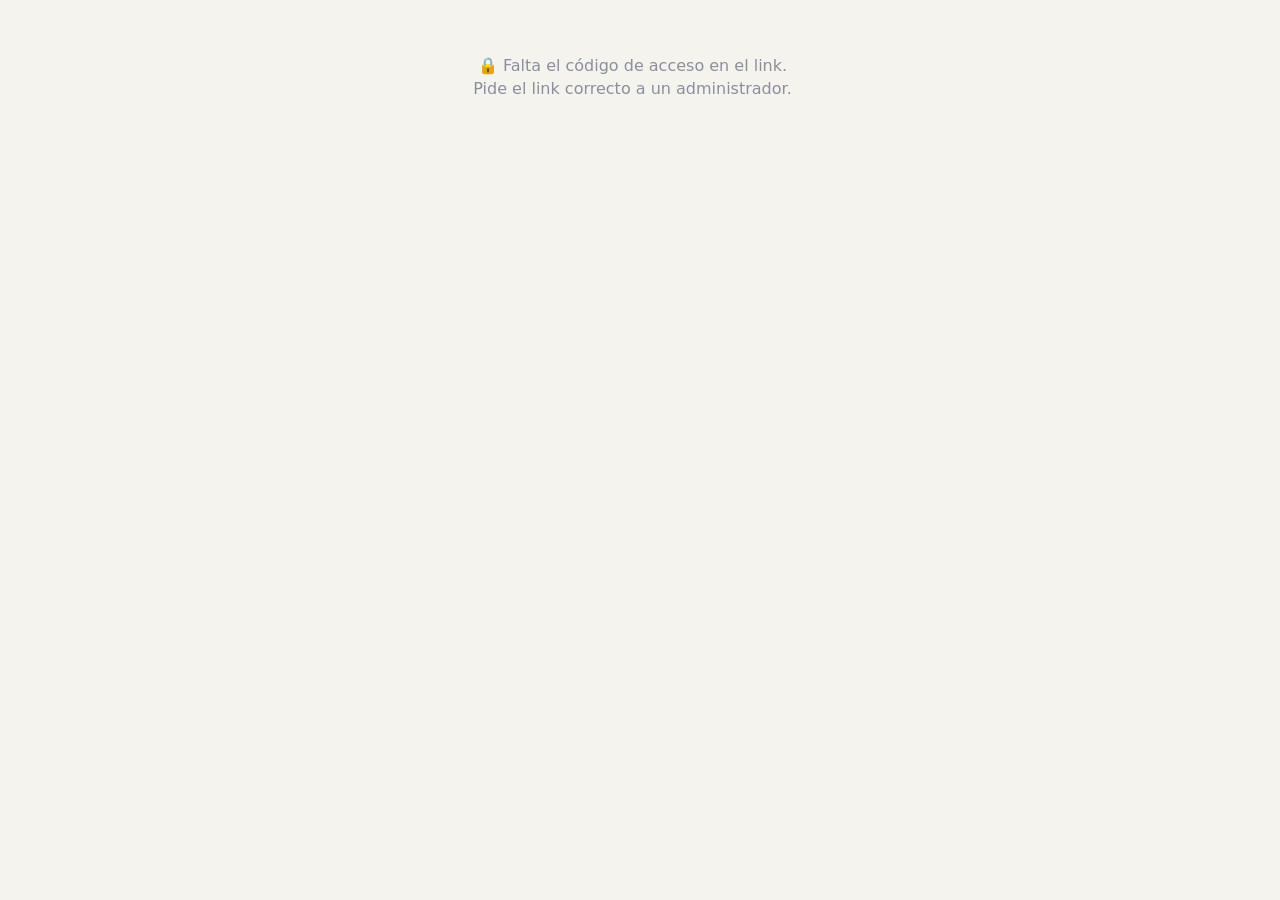
==== commit 165c1427: "La app se llama Arpas y usa su logo Ícono al instalar, nombre, pestaña del navegador, pantalla de ca" ====
--- a/programa.html
+++ b/programa.html
@@ -3,13 +3,13 @@
 <head>
   <meta charset="utf-8">
   <meta name="viewport" content="width=device-width, initial-scale=1, maximum-scale=1, viewport-fit=cover">
-  <title>Programa · Roca de Vida Alabanza</title>
+  <title>Programa · Arpas</title>
   <meta name="robots" content="noindex, nofollow">
   <meta name="theme-color" content="#000000">
   <meta name="apple-mobile-web-app-capable" content="yes">
-  <meta name="apple-mobile-web-app-title" content="Programa RDV">
-  <link rel="icon" type="image/png" sizes="32x32" href="icons/favicon-32.png">
-  <link rel="apple-touch-icon" href="icons/apple-touch-icon.png">
+  <meta name="apple-mobile-web-app-title" content="Programa">
+  <link rel="icon" type="image/svg+xml" href="icons/arpas-mark-reverse.svg">
+  <link rel="apple-touch-icon" href="icons/arpas-icon-180.png">
   <link rel="stylesheet" href="css/styles.css">
   <style>
     body { padding: calc(14px + var(--safe-t)) 14px calc(30px + var(--safe-b)); }
--- a/css/styles.css
+++ b/css/styles.css
@@ -813,3 +813,193 @@
 
 /* iOS agranda la página si un campo tiene letra menor de 16px: siempre 16px en celular */
 @media (max-width: 820px) { input, select, textarea { font-size: 16px !important; } }
+
+/* aviso de versión nueva de la app */
+.aviso-version { position: fixed; left: 50%; transform: translateX(-50%); bottom: calc(76px + var(--safe-b)); z-index: 30; max-width: calc(100% - 32px); border: 0; border-radius: 999px; padding: 11px 18px; background: var(--acento); color: var(--acento-txt); font: inherit; font-size: 14px; font-weight: 700; cursor: pointer; box-shadow: 0 8px 24px rgba(0, 0, 0, .35); }
+
+/* ---- notas de voz en el chat ---- */
+.chat-mic { flex: none; width: 40px; height: 40px; font-size: 18px; }
+.chat-mic[hidden], .chat-grabando[hidden], .chat-form textarea[hidden] { display: none; }
+.chat-grabando { flex: 1; min-width: 0; display: flex; align-items: center; gap: 8px; min-height: 40px; padding: 0 4px 0 12px; border-radius: 12px; background: var(--card-2); }
+.chat-grabando .grab-punto { width: 10px; height: 10px; border-radius: 50%; background: var(--peligro); flex: none; animation: grabLatido 1s ease-in-out infinite; }
+.chat-grabando .grab-t { font-weight: 800; font-variant-numeric: tabular-nums; }
+.chat-grabando .grab-txt { flex: 1; min-width: 0; color: var(--texto-2); font-size: 14px; white-space: nowrap; overflow: hidden; text-overflow: ellipsis; }
+@keyframes grabLatido { 50% { opacity: .3; } }
+.chat-msg .nota-voz { margin: 4px 0 2px; }
+.chat-msg .nota-voz audio { display: block; width: 240px; max-width: 100%; height: 40px; }
+.chat-msg .nota-pie { font-size: 12px; color: var(--texto-2); }
+
+/* ---- las listas nunca son más anchas que la pantalla (el título largo se acorta, los botones siempre se ven) ---- */
+.lista, .chat-lista { grid-template-columns: minmax(0, 1fr); }
+.lista > *, .item, .fila > *, .card { min-width: 0; }
+.set-item .tono-pill, .set-item .acc-item, .set-item .num, .set-item .arrastre { flex: none; }
+.set-item .info b { white-space: normal; overflow: hidden; display: -webkit-box; -webkit-line-clamp: 2; -webkit-box-orient: vertical; line-height: 1.25; overflow-wrap: anywhere; }
+.set-item .info small { display: block; white-space: nowrap; overflow: hidden; text-overflow: ellipsis; }
+@media (max-width: 480px) {
+  .set-item { gap: 7px; padding: 10px 8px 10px 10px; }
+  .set-item .arrastre { width: 20px; margin-left: -4px; }
+  .set-item .num { width: 22px; height: 22px; font-size: 12px; }
+  .set-item .tono-pill { min-width: 36px; padding: 4px 6px; font-size: 14px; }
+  .set-item .acc-item button { padding: 4px 3px; font-size: 14px; }
+}
+
+/* =====================================================================
+   MÓDULOS · cambio de ministerio y registro
+   ===================================================================== */
+.mod-chip { flex: none; display: inline-flex; align-items: center; gap: 4px; padding: 7px 10px; border-radius: 999px; background: var(--card-2); border: 1px solid var(--linea); color: var(--texto); font-size: 12px; font-weight: 700; text-decoration: none; white-space: nowrap; }
+.mods-reg { border: 0; padding: 0; margin: 12px 0 0; }
+.mods-reg legend { font-size: 13px; color: var(--texto-2); font-weight: 600; padding: 0; margin-bottom: 2px; }
+.mods-reg .check { margin-top: 8px; }
+.sr { position: absolute; width: 1px; height: 1px; overflow: hidden; clip: rect(0 0 0 0); white-space: nowrap; }
+@media (max-width: 380px) { .top h1 { font-size: 19px; } .mod-chip { padding: 6px 8px; } }
+
+/* =====================================================================
+   DISCIPULADO · paleta tierra (terracota, oliva, arena, salvia, azul grisáceo)
+   ===================================================================== */
+/* Siempre la paleta clara elegida, aunque el celular esté en modo oscuro */
+body.mod-disc {
+  --bg: #f7f2ea; --bg-2: #efe7da; --card: #ffffff; --card-2: #f4ede2; --linea: #e2d7c6;
+  --texto: #3f4330; --texto-2: #6a6656; --texto-3: #7d776a;
+  --acento: #9c5535; --acento-2: #8a4a2e; --acento-txt: #ffffff;
+  --ok: #5e6440; --peligro: #a33d2a; --info: #577073;
+  --nav-bg: rgba(255, 253, 249, .94); --suave: rgba(63, 67, 48, .06); --borde: var(--linea);
+  --msg-err: #8a3a22; --msg-ok: #4a4e32; --offline-bg: #f1e3d2;
+  --d-hero: #3f4330; --d-hero-txt: #ffffff; --d-hero-2: #ddd6c3; --d-hero-linea: #555a42;
+  --d-arena: #c9a57e; --d-arena-suave: #f1e3d2; --d-salvia: #e2e5d6;
+  color-scheme: light;
+}
+body.mod-disc dialog { color-scheme: light; }
+/* lo que en Alabanza es dorado fijo, aquí toma el color del módulo */
+body.mod-disc .seg button.activo, body.mod-disc .chip.activo, body.mod-disc .reac.mia { border-color: var(--acento); background: color-mix(in srgb, var(--acento) 16%, transparent); }
+body.mod-disc .tag.warn { background: var(--d-arena-suave); color: var(--acento-2); }
+.auth .logo.logo-arpas { width: 170px; height: auto; margin-bottom: 18px; }
+
+.d-eti { display: block; font-size: 12px; font-weight: 700; letter-spacing: .6px; text-transform: uppercase; color: var(--acento-2); }
+.d-hero { background: var(--d-hero); color: var(--d-hero-txt); border-radius: 22px; padding: 18px; margin-bottom: 12px; display: grid; gap: 14px; }
+.d-hero small { color: var(--d-hero-2); }
+.d-hero .d-eti { color: var(--d-arena); }
+.d-racha { display: flex; align-items: center; gap: 12px; }
+.d-racha b { display: block; font-size: 22px; letter-spacing: -.3px; }
+.d-fuego { width: 48px; height: 48px; border-radius: 14px; background: var(--d-hero-linea); display: grid; place-items: center; font-size: 24px; flex: none; }
+.d-semana { display: grid; grid-template-columns: repeat(7, minmax(0, 1fr)); gap: 6px; }
+.d-dia { display: flex; flex-direction: column; align-items: center; gap: 6px; font-size: 11px; font-weight: 700; color: var(--d-hero-2); }
+.d-dia i { width: 28px; height: 28px; border-radius: 50%; background: var(--d-hero-linea); box-sizing: border-box; }
+.d-dia i.hecho { background: var(--d-arena); }
+.d-dia i.hoy { background: transparent; border: 2px solid var(--d-arena); }
+.d-dia i.perdido { background: transparent; border: 2px dashed var(--d-hero-linea); }
+.d-dia i.sin { background: transparent; border: 1px solid var(--d-hero-linea); opacity: .5; }
+.d-dia i.futuro { opacity: .45; }
+
+.d-dev { display: block; text-decoration: none; color: inherit; }
+.d-dev h2 { margin: 6px 0 2px; font-size: 22px; letter-spacing: -.3px; }
+.d-dev .d-ref { color: var(--texto-2); font-size: 14px; }
+.d-dev .btn { text-align: center; }
+.d-par { display: grid; grid-template-columns: repeat(2, minmax(0, 1fr)); gap: 10px; }
+.d-mini { display: flex; flex-direction: column; gap: 4px; text-decoration: none; color: inherit; margin-bottom: 10px; }
+.d-mini b { font-size: 15px; }
+.d-mini small { color: var(--texto-2); font-size: 13px; }
+.d-mini-reto { background: var(--d-arena-suave); }
+.d-mini-ico { font-size: 20px; }
+.d-fila .d-mini-ico { width: 40px; height: 40px; border-radius: 12px; background: var(--d-salvia); display: grid; place-items: center; flex: none; }
+.d-fila { margin-bottom: 10px; }
+.d-aviso { display: grid; gap: 2px; text-decoration: none; color: inherit; background: var(--d-arena-suave); }
+.d-aviso span { font-size: 13px; color: var(--texto-2); }
+.d-barra { height: 8px; border-radius: 99px; background: var(--card-2); overflow: hidden; margin-top: 4px; }
+.d-hero .d-barra { background: var(--d-hero-linea); }
+.d-barra i { display: block; height: 100%; background: var(--acento); border-radius: 99px; transition: width .4s; }
+.d-hero .d-barra i { background: var(--d-arena); }
+
+.d-pasaje blockquote { margin: 0; font-size: 17px; line-height: 1.6; }
+.d-bloque p { margin: 8px 0 0; line-height: 1.6; }
+.d-aplica { background: var(--d-arena-suave); }
+.d-vis { display: grid; grid-template-columns: repeat(2, minmax(0, 1fr)); gap: 8px; }
+.d-vis button { text-align: left; display: grid; gap: 2px; min-height: 56px; padding: 10px 12px; border-radius: 14px; border: 1.5px solid var(--linea); background: var(--card); color: var(--texto); font: inherit; cursor: pointer; }
+.d-vis button b { font-size: 14px; }
+.d-vis button small { font-size: 12px; color: var(--texto-3); }
+.d-vis button.activo { border-color: var(--acento); background: var(--acento); color: var(--acento-txt); }
+.d-vis button.activo small { color: inherit; opacity: .85; }
+.d-vis button:disabled { opacity: .45; cursor: not-allowed; }
+.d-chk { width: 26px; height: 26px; border-radius: 50%; border: 1.5px solid var(--linea); display: grid; place-items: center; font-size: 13px; font-weight: 700; flex: none; color: var(--acento-txt); }
+.d-chk.si { background: var(--ok); border-color: var(--ok); color: #fff; }
+
+.d-post { margin-bottom: 0; }
+.d-post-h { display: flex; align-items: center; gap: 10px; }
+.d-post-h .info { flex: 1; min-width: 0; }
+.d-post-h .info b { display: block; font-size: 14px; }
+.d-post-h .info small { color: var(--texto-3); font-size: 12px; }
+body.mod-disc .item .info small { display: block; }
+.d-tipo { margin-top: 10px; }
+.d-post-t { margin-top: 8px; line-height: 1.55; overflow-wrap: anywhere; }
+.d-av { background: var(--d-salvia); color: var(--texto); }
+.d-av.grande { width: 44px; height: 44px; font-size: 15px; }
+.tag.d-tipo-testimonio, .tag.d-tipo-oracion { background: var(--d-arena-suave); color: var(--acento-2); }
+.tag.d-tipo-logro, .tag.d-tipo-anuncio { background: var(--d-hero); color: var(--d-hero-txt); }
+.tag.d-tipo-versiculo, .tag.d-tipo-reflexion { background: var(--d-salvia); color: var(--texto); }
+.d-candado { margin: -4px 0 10px; }
+.d-coms { margin-top: 12px; border-top: 1px solid var(--linea); padding-top: 10px; display: grid; gap: 8px; }
+.d-com { font-size: 14px; line-height: 1.45; }
+.d-com small { color: var(--texto-3); margin-left: 4px; }
+.d-com-f { display: flex; gap: 8px; }
+.d-com-f input { flex: 1; min-width: 0; }
+
+.d-ruta-h { display: flex; justify-content: space-between; align-items: baseline; }
+.d-ruta-h span { color: var(--d-arena); font-weight: 700; font-size: 13px; }
+.d-ruta { display: grid; grid-template-columns: repeat(4, minmax(0, 1fr)); gap: 6px; text-align: center; }
+.d-ruta > div { display: grid; justify-items: center; gap: 3px; }
+.d-ruta i { width: 38px; height: 38px; border-radius: 50%; display: grid; place-items: center; font-style: normal; font-weight: 700; background: var(--d-hero-linea); color: var(--d-hero-2); }
+.d-ruta .hecho i { background: var(--d-arena); color: #2b2a22; }
+.d-ruta .actual i { background: #fff; color: #2b2a22; box-shadow: 0 0 0 3px var(--d-arena); }
+.d-ruta b { font-size: 13px; }
+.d-ruta small { font-size: 11px; line-height: 1.3; }
+.d-ruta-pie { font-size: 12px; }
+.d-reto-h { display: flex; align-items: center; gap: 10px; }
+.d-reto-h .info { flex: 1; min-width: 0; }
+.d-reto-h .info b { display: block; }
+.d-reto-h .info small { color: var(--texto-3); }
+.d-num { font-weight: 700; color: var(--texto-2); font-size: 14px; }
+.d-insignias { display: grid; grid-template-columns: repeat(4, minmax(0, 1fr)); gap: 10px; text-align: center; }
+.d-insignias > div { display: grid; justify-items: center; gap: 6px; }
+.d-insignias i { width: 54px; height: 54px; border-radius: 18px; display: grid; place-items: center; font-style: normal; font-size: 24px; background: var(--card-2); filter: grayscale(1); opacity: .45; }
+.d-insignias .ok i { background: var(--d-arena-suave); filter: none; opacity: 1; }
+.d-insignias small { font-size: 11px; font-weight: 600; color: var(--texto-2); line-height: 1.3; }
+
+.d-ment { display: flex; gap: 14px; }
+.d-ment.pasada { opacity: .7; }
+.d-ment .info { flex: 1; min-width: 0; display: grid; gap: 3px; }
+.d-ment .info small { color: var(--texto-2); font-size: 13px; }
+.d-ment .tag { justify-self: start; }
+.d-fecha { width: 56px; flex: none; border-radius: 14px; background: var(--d-salvia); display: flex; flex-direction: column; align-items: center; justify-content: center; padding: 8px 0; }
+.d-fecha small { font-size: 11px; font-weight: 700; color: var(--texto-2); text-transform: uppercase; }
+.d-fecha b { font-size: 24px; line-height: 1.1; }
+.d-acc { margin-top: 6px; flex-wrap: wrap; }
+.d-acc > * { flex: 0 0 auto; }
+.d-cal b { font-size: 16px; }
+.d-cal-btn { background: var(--d-arena); border-color: var(--d-arena); color: #2b2a22; font-weight: 700; }
+
+.d-stats { display: grid; grid-template-columns: repeat(3, minmax(0, 1fr)); gap: 10px; margin-bottom: 12px; }
+.d-stats > div { background: var(--card); border: 1px solid var(--borde); border-radius: 16px; padding: 12px; display: grid; gap: 2px; }
+.d-stats b { font-size: 22px; }
+.d-stats small { font-size: 12px; color: var(--texto-2); font-weight: 600; line-height: 1.3; }
+.d-alerta { display: flex; gap: 10px; align-items: flex-start; background: var(--d-arena-suave); font-size: 14px; line-height: 1.5; }
+.d-chip-racha { padding: 4px 10px; border-radius: 999px; font-size: 13px; font-weight: 700; background: var(--d-arena-suave); color: var(--acento-2); flex: none; }
+.d-chip-racha.cero { background: color-mix(in srgb, var(--info) 18%, transparent); color: var(--info); }
+.d-notas .d-nota { border-top: 1px solid var(--d-hero-linea); padding-top: 10px; display: grid; gap: 4px; line-height: 1.5; }
+.d-notas .d-nota-vacia { margin: 0; color: var(--d-hero-2); font-size: 14px; }
+.d-notas textarea { background: rgba(0, 0, 0, .18); border-color: var(--d-hero-linea); color: var(--d-hero-txt); min-height: 70px; }
+.d-notas textarea::placeholder { color: var(--d-hero-2); }
+.d-notas .btn-link { color: var(--d-hero-2); }
+.d-notas form { display: grid; gap: 8px; }
+html:has(body.mod-disc) { background: #f7f2ea; color-scheme: light; }
+
+/* Logo de Arpas: la versión clara (líneas negras) en tema claro y en Discipulado; la invertida (vainilla) en oscuro */
+.m-cla { display: none !important; }
+:root[data-tema="claro"] .m-cla { display: inline-block !important; }
+:root[data-tema="claro"] .m-osc { display: none !important; }
+@media (prefers-color-scheme: light) {
+  :root:not([data-tema="oscuro"]) .m-cla { display: inline-block !important; }
+  :root:not([data-tema="oscuro"]) .m-osc { display: none !important; }
+}
+body.mod-disc .m-cla { display: inline-block !important; }
+body.mod-disc .m-osc { display: none !important; }
+.auth .logo.logo-arpas.m-cla, .auth .logo.logo-arpas.m-osc { margin-left: auto; margin-right: auto; }
+.top img.m-osc, .top img.m-cla { object-fit: contain; }
